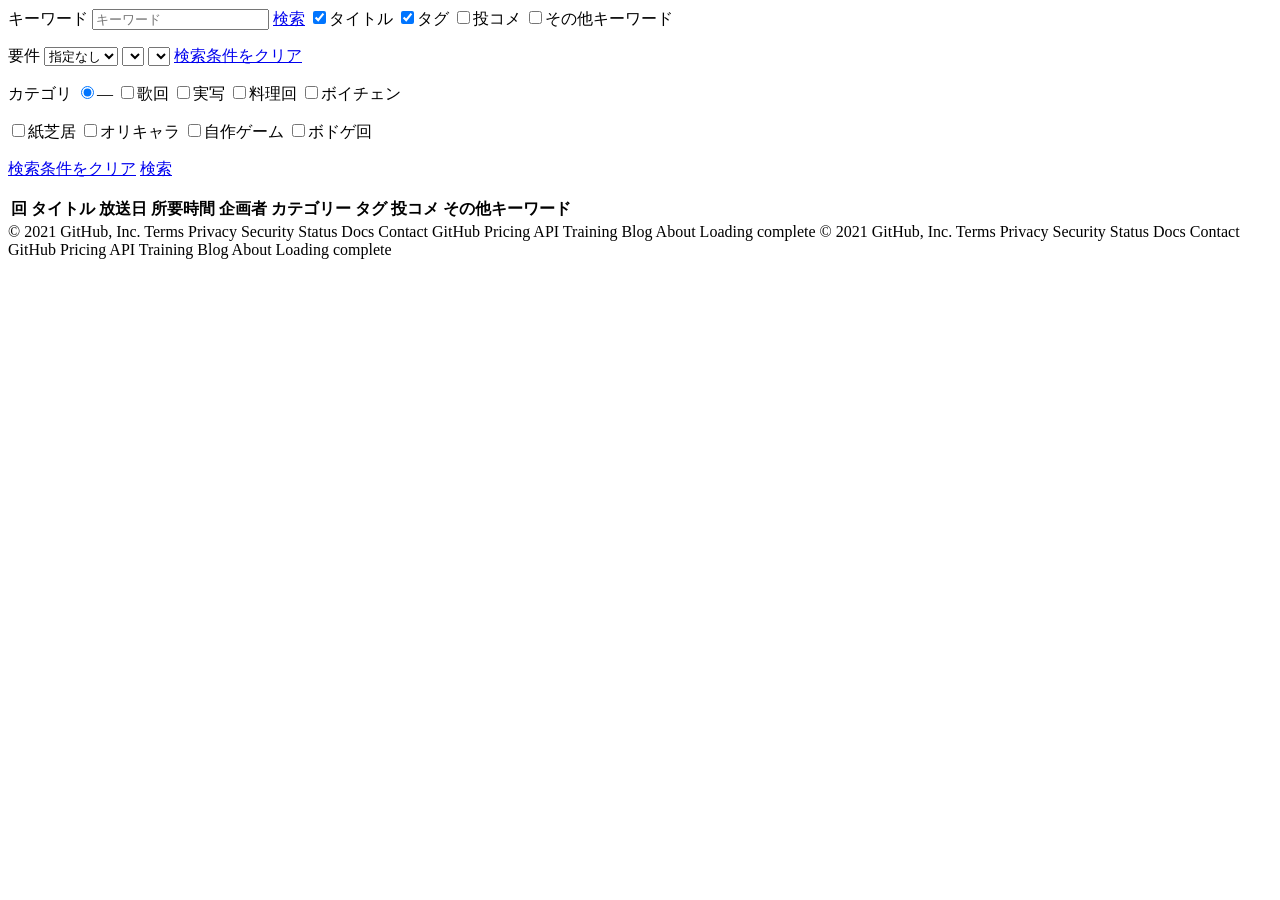
==== index2.html @ cc00c047 "Rename index2 to index2.html" ====
<head>
	<title>ナポリch なかみ検索</title>
	<!-- <link rel="icon" href="favicon.ico" />
	<meta property="og:image" content="favicon.ico" /> -->
	<link rel="preconnect" href="https://fonts.gstatic.com">
	<link href="https://fonts.googleapis.com/css2?family=Noto+Sans+JP:wght@400;700&display=swap" rel="stylesheet">
	<link href="style.css" rel="stylesheet" />

	<script src="script.js"></script>
</head>

<body>
	<header>
		<div class="content">
			<form>
				<p>
					<span class="h4">キーワード</span>
					<input type="text" placeholder="キーワード" /> <a href="#" id="submit" class="button">検索</a>
					<span id="keyword-options">
						<label><input type="checkbox" id="check-title" checked />タイトル</label>
						<label><input type="checkbox" id="check-tag" checked />タグ</label>
						<label><input type="checkbox" id="check-comment" />投コメ</label>
						<label><input type="checkbox" id="check-keyword" />その他キーワード</label>
					</span>
				</p>
				<p id="requirement">
					<span class="h4">要件</span>
					<select id="req-a" class="requirement">
						<option value="null">指定なし</option>
					</select>
					<select id="req-b" class="requirement">
					</select>
					<select id="req-c" class="requirement">
					</select>
					<a href="#" id="clear" class="button">検索条件をクリア</a>
				</p>
				<p>
					<span class="h4">カテゴリ</span>
					<label><input type="radio" name="category" value="null" checked>―</label>
					<label><input type="checkbox" name="category" value="歌回">歌回</label>
          <label><input type="checkbox" name="category" value="実写">実写</label>
          <label><input type="checkbox" name="category" value="料理回">料理回</label>
          <label><input type="checkbox" name="category" value="ボイチェン">ボイチェン</label>
        <p>
          <label><input type="checkbox" name="category" value="紙芝居">紙芝居</label>
          <label><input type="checkbox" name="category" value="オリキャラ">オリキャラ</label>
          <label><input type="checkbox" name="category" value="自作ゲーム">自作ゲーム</label>
          <label><input type="checkbox" name="category" value="ボドゲ回">ボドゲ回</label>
        </p>  

				</p>
				<p>
					<a href="#" id="clear-sp" class="button">検索条件をクリア</a>
					<a href="#" id="submit-sp" class="button">検索</a>
				</p>
			</form>
		</div>
	</header>

	<div id="page">
		<main>
			<table>
				<thead>
					<tr>
						<th>回</th>
						<th>タイトル</th>
						<th>放送日</th>
						<th>所要時間</th>
						<th>企画者</th>
						<th>カテゴリー</th>
						<th>タグ</th>
						<th>投コメ</th>
            <th>その他キーワード</th>
					</tr>
				</thead>
				<tbody>	
				</tbody>
			</table>
		</main>

	</div>
</body>

</html>
© 2021 GitHub, Inc.
Terms
Privacy
Security
Status
Docs
Contact GitHub
Pricing
API
Training
Blog
About
Loading complete
© 2021 GitHub, Inc.
Terms
Privacy
Security
Status
Docs
Contact GitHub
Pricing
API
Training
Blog
About
Loading complete
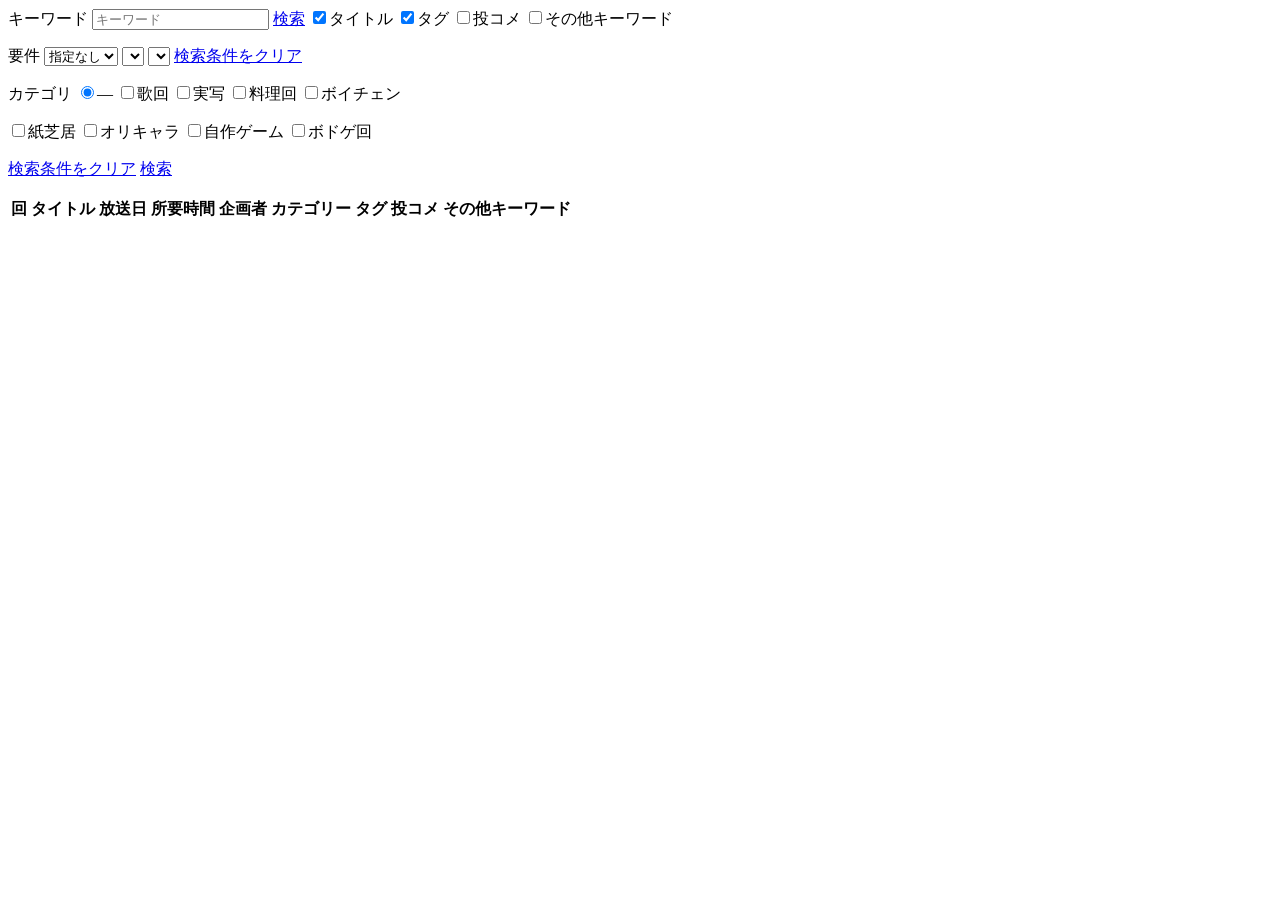
==== commit bc5925b0: "Update index2.html" ====
--- a/index2.html
+++ b/index2.html
@@ -82,29 +82,3 @@
 </body>
 
 </html>
-© 2021 GitHub, Inc.
-Terms
-Privacy
-Security
-Status
-Docs
-Contact GitHub
-Pricing
-API
-Training
-Blog
-About
-Loading complete
-© 2021 GitHub, Inc.
-Terms
-Privacy
-Security
-Status
-Docs
-Contact GitHub
-Pricing
-API
-Training
-Blog
-About
-Loading complete
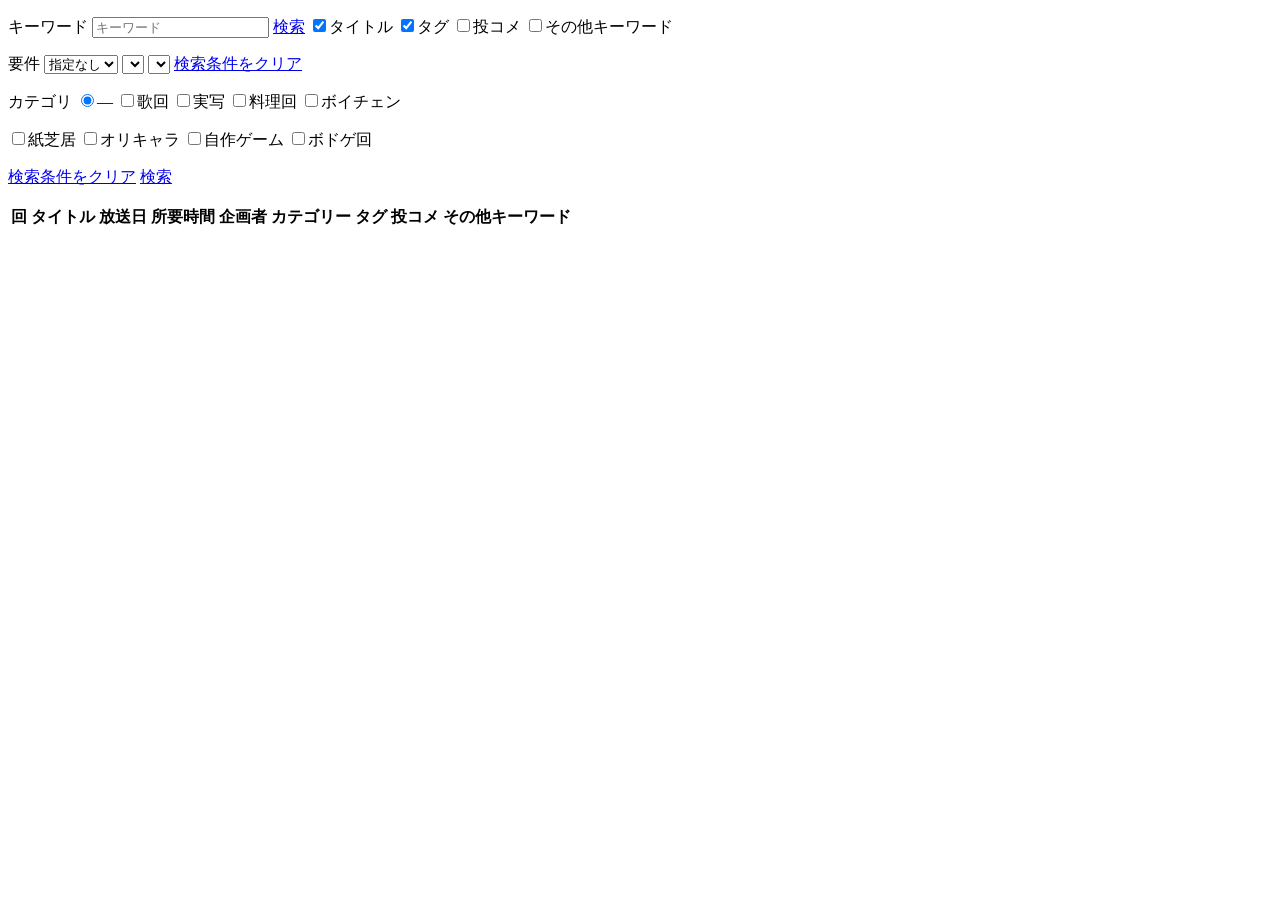
==== commit e3b8fde5: "Update index2.html" ====
--- a/index2.html
+++ b/index2.html
@@ -1,7 +1,8 @@
+<!doctype html>
+<html lang="ja">
+
 <head>
 	<title>ナポリch なかみ検索</title>
-	<!-- <link rel="icon" href="favicon.ico" />
-	<meta property="og:image" content="favicon.ico" /> -->
 	<link rel="preconnect" href="https://fonts.gstatic.com">
 	<link href="https://fonts.googleapis.com/css2?family=Noto+Sans+JP:wght@400;700&display=swap" rel="stylesheet">
 	<link href="style.css" rel="stylesheet" />
